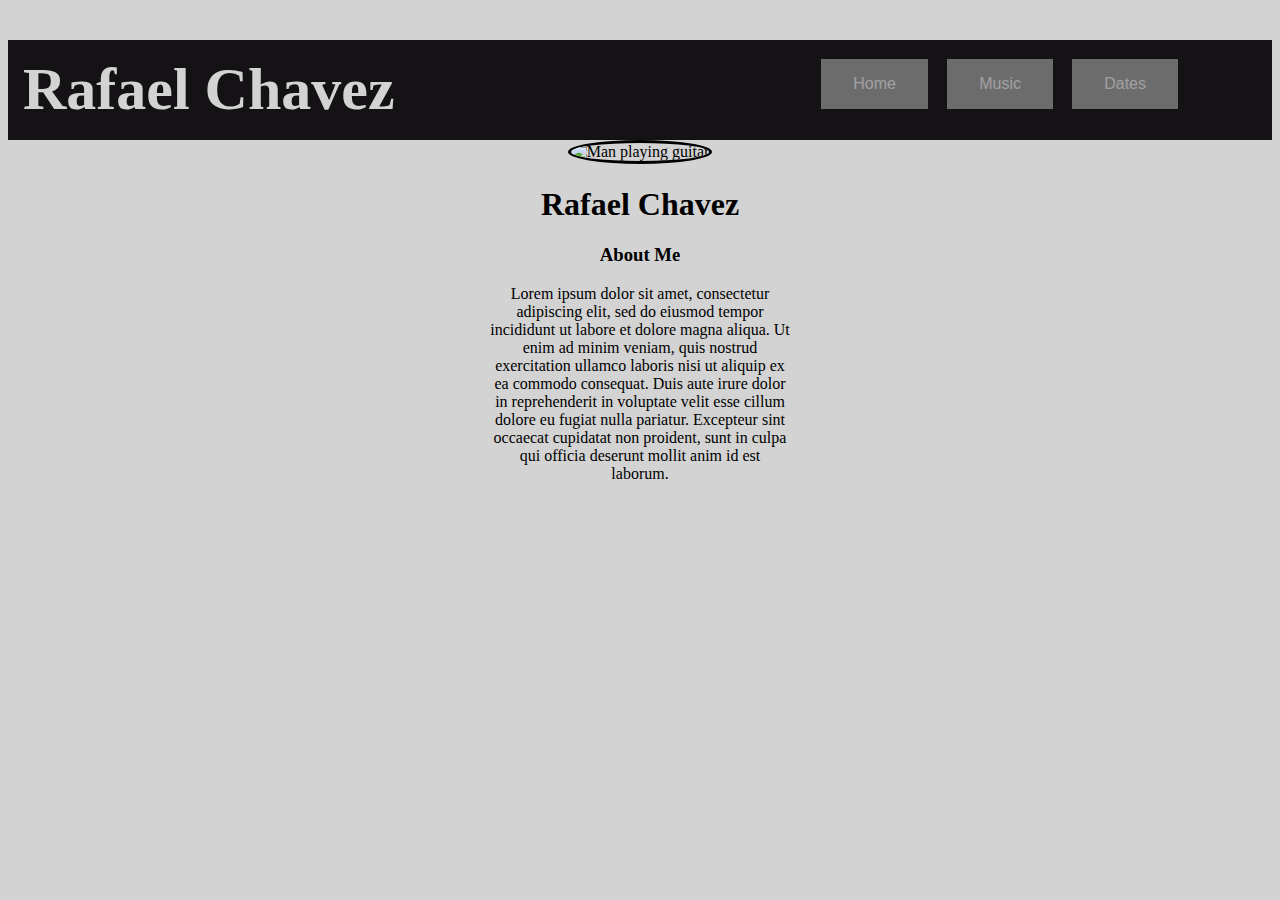
==== index.html @ 6e2e762f "Revised the header name" ====
<!DOCTYPE html>
<link rel="stylesheet" href="style.css">
<link rel="script" href="script.js">
<html lang="en">
    <head>
        <title>Rafael Chávez</title>
    </head>
    <body style="background-color:lightgray;">
        <header class="header">
            <div class="web-head">
                <h1 class="head-name">Rafael Chavez</h1>
                <a href="index.html"><button class="button-one">Home</button></a>
                <a href="music.html"><button class="button-two">Music</button></a>
                <a href="dates.html"><button class="button-three">Dates</button></a>
            </div>
            <img src="https://scontent-ort2-2.xx.fbcdn.net/v/t39.30808-6/305934175_833633750108_1084656822756749786_n.jpg?_nc_cat=105&ccb=1-7&_nc_sid=09cbfe&_nc_ohc=qUxbT_wcUXIAX_LUZ5p&_nc_ht=scontent-ort2-2.xx&oh=00_AT8yElcC0W9rf4lgLBnbd7c2xmDzjIsA5ldEIDya1uRVJA&oe=63525C0B" alt="Man playing guitar" class="profile-picture">
            <h1>Rafael Chavez</h1>
        </header>
        <div class="about-me">
            <h3>About Me</h3>
            <p>Lorem ipsum dolor sit amet, consectetur adipiscing elit, sed do eiusmod tempor incididunt ut labore et dolore magna 
                aliqua. Ut enim ad minim veniam, quis nostrud exercitation ullamco laboris nisi ut aliquip ex ea commodo consequat. 
                Duis aute irure dolor in reprehenderit in voluptate velit esse cillum dolore eu fugiat nulla pariatur. 
                Excepteur sint occaecat cupidatat non proident, sunt in culpa qui officia deserunt mollit anim id est laborum.
            </p>
        </div>
    </body> 
</html
---- style.css ----
div.web-head {
    text-align: left;
    background-color: #141214;
    color: lightgray;
    height: 100px;
}
.head-name {
    font-size: 60px;
    padding: 15px;
}
.name-link {
    text-decoration: none;
    color: lightgray;
}
.header {
    text-align: center;
}
div.about-me {
    margin: auto;
    width: 300px;
    height: 100px;
    text-align: center;
}
div.album-cover {
    position: relative;
    right: auto;
}
.profile-picture {
    border-radius: 50%;
    border: 3px solid;
    width: 20%
}
.button-one {
    position: absolute;
    right: 350px;
    top: 55px;
    background-color: darkgray;
    border: none;
    color: white;
    padding: 16px 32px;
    text-align: center;
    font-size: 16px;
    margin: 4px 2px;
    opacity: 0.6;
    transition: 0.3s;
    display: inline-block;
    text-decoration: none;
    cursor: pointer;
}
.button-one:hover {opacity: 1;}


.button-two {
    position: absolute;
    right: 225px;
    top: 55px;
    background-color: darkgray;
    border: none;
    color: white;
    padding: 16px 32px;
    text-align: center;
    font-size: 16px;
    margin: 4px 2px;
    opacity: 0.6;
    transition: 0.3s;
    display: inline-block;
    text-decoration: none;
    cursor: pointer;
}
.button-two:hover {opacity: 1;}


.button-three {
    position: absolute;
    right: 100px;
    top: 55px;
    background-color: darkgray;
    border: none;
    color: white;
    padding: 16px 32px;
    text-align: center;
    font-size: 16px;
    margin: 4px 2px;
    opacity: 0.6;
    transition: 0.3s;
    display: inline-block;
    text-decoration: none;
    cursor: pointer;
}
.button-three:hover {opacity: 1;}


/* Music.html styling */
.music {
    text-align: center;
   
}
.albums {
    text-align: center;
}
.album-art {
    animation: fadeIn 3s;
    box-shadow: 0 8px 16px 0 rgba(0,0,0,0.2), 0 6px 20px 0 rgba(0,0,0,0.19);

}
@keyframes fadeIn {
    0% { opacity: 0;}
    100% {opacity: 1;}
}

.services {
    width: 5%;
}
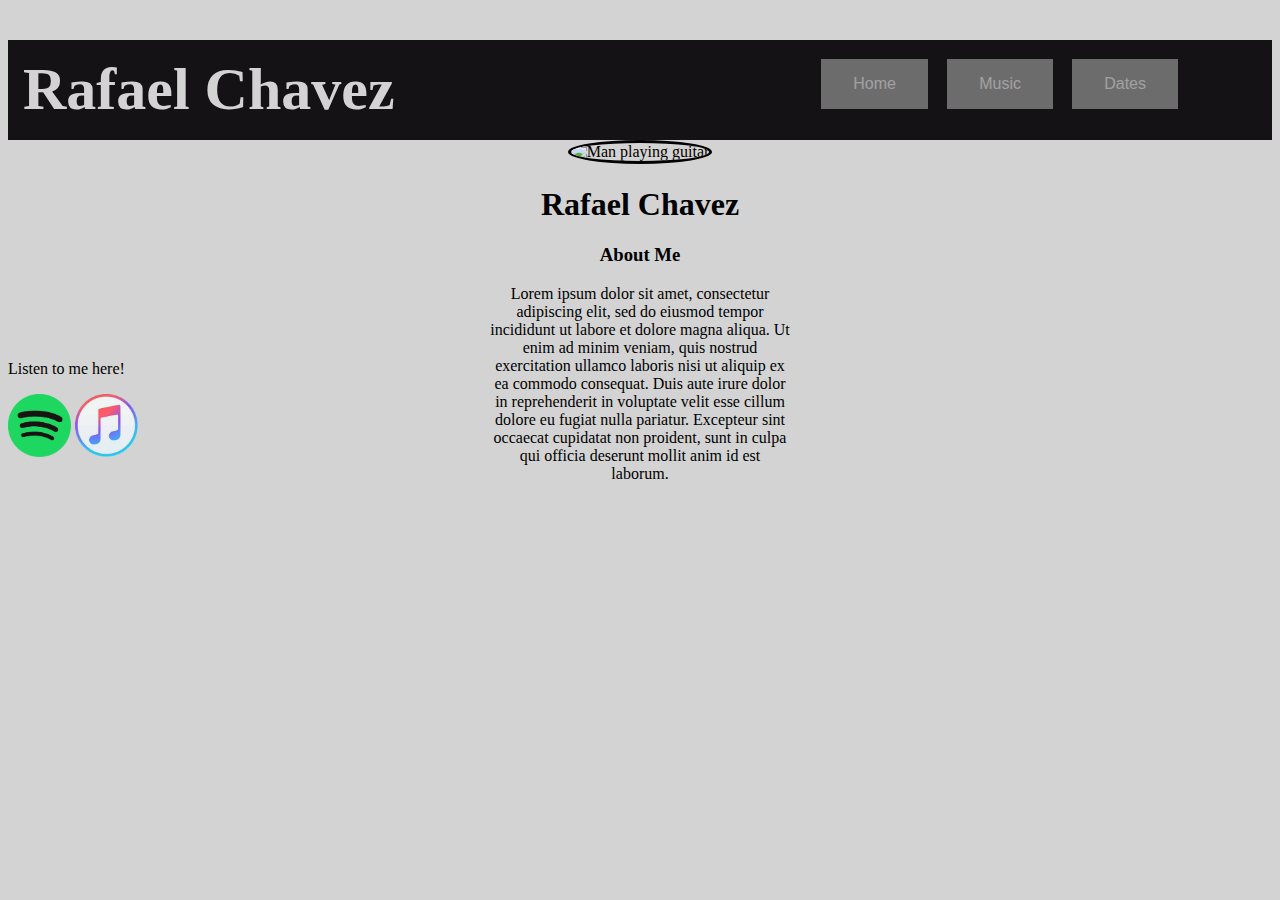
==== commit 60bfbc22: "Attempted to rearrange the serices" ====
--- a/index.html
+++ b/index.html
@@ -24,5 +24,10 @@
                 Excepteur sint occaecat cupidatat non proident, sunt in culpa qui officia deserunt mollit anim id est laborum.
             </p>
         </div>
+            <div>
+                <p class="plug">Listen to me here!</p>
+                <a href="https://open.spotify.com/artist/73F2xujfnfqRhrZuwDU8Ig" target="_blank"><img src=".//Pictures/Spotify.png" class="services"></a>
+                <a href="https://music.apple.com/us/album/un-camino-ep/1645635743?fbclid=IwAR3DcI3IqfQaixZo1XiHWngGE34L4Tbv3qxB32bd0JtTDIOMOr7mPF-rlyM" target="_blank"><img src=".//Pictures/Apple-music.png" class="services"></a>
+            </div>
     </body> 
 </html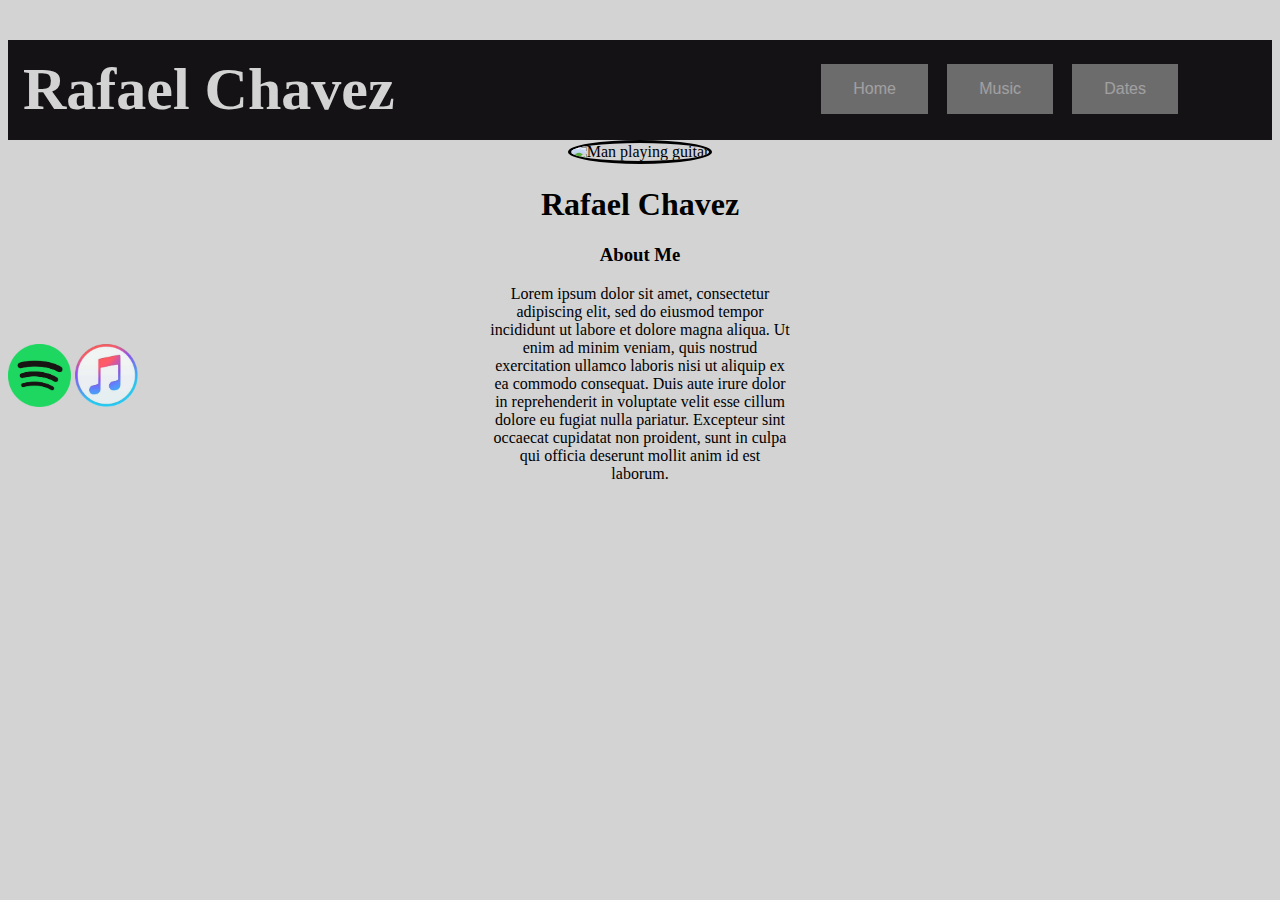
==== commit 828a1ce3: "Fixed the button positioning" ====
--- a/index.html
+++ b/index.html
@@ -25,7 +25,6 @@
             </p>
         </div>
             <div>
-                <p class="plug">Listen to me here!</p>
                 <a href="https://open.spotify.com/artist/73F2xujfnfqRhrZuwDU8Ig" target="_blank"><img src=".//Pictures/Spotify.png" class="services"></a>
                 <a href="https://music.apple.com/us/album/un-camino-ep/1645635743?fbclid=IwAR3DcI3IqfQaixZo1XiHWngGE34L4Tbv3qxB32bd0JtTDIOMOr7mPF-rlyM" target="_blank"><img src=".//Pictures/Apple-music.png" class="services"></a>
             </div>
--- a/style.css
+++ b/style.css
@@ -33,7 +33,7 @@
 .button-one {
     position: absolute;
     right: 350px;
-    top: 55px;
+    top: 60px;
     background-color: darkgray;
     border: none;
     color: white;
@@ -53,7 +53,7 @@
 .button-two {
     position: absolute;
     right: 225px;
-    top: 55px;
+    top: 60px;
     background-color: darkgray;
     border: none;
     color: white;
@@ -73,7 +73,7 @@
 .button-three {
     position: absolute;
     right: 100px;
-    top: 55px;
+    top: 60px;
     background-color: darkgray;
     border: none;
     color: white;
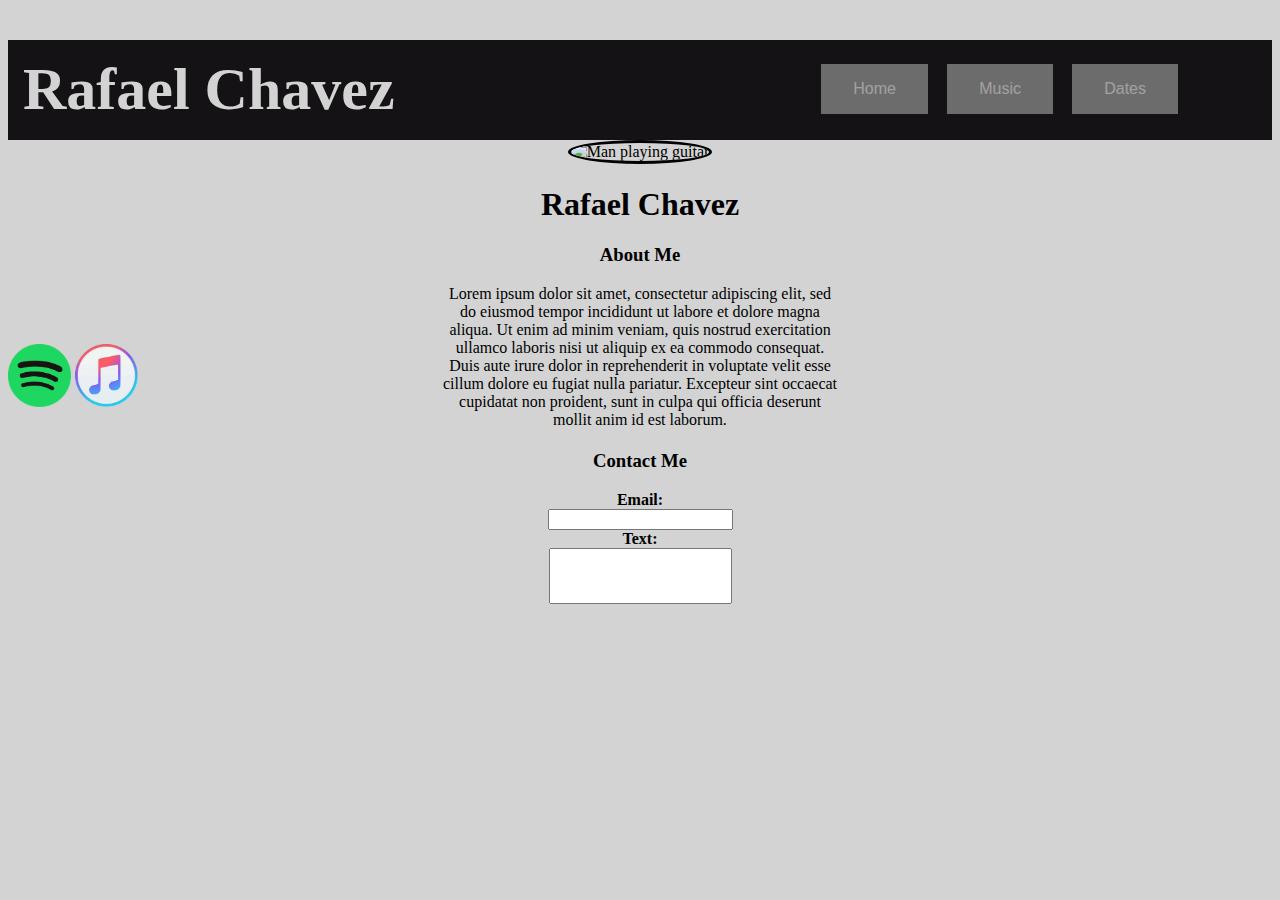
==== commit f2a5929c: "Added a Contact me section" ====
--- a/index.html
+++ b/index.html
@@ -24,9 +24,21 @@
                 Excepteur sint occaecat cupidatat non proident, sunt in culpa qui officia deserunt mollit anim id est laborum.
             </p>
         </div>
-            <div>
-                <a href="https://open.spotify.com/artist/73F2xujfnfqRhrZuwDU8Ig" target="_blank"><img src=".//Pictures/Spotify.png" class="services"></a>
-                <a href="https://music.apple.com/us/album/un-camino-ep/1645635743?fbclid=IwAR3DcI3IqfQaixZo1XiHWngGE34L4Tbv3qxB32bd0JtTDIOMOr7mPF-rlyM" target="_blank"><img src=".//Pictures/Apple-music.png" class="services"></a>
-            </div>
+            
+            <footer>
+                <div>
+                    <a href="https://open.spotify.com/artist/73F2xujfnfqRhrZuwDU8Ig" target="_blank"><img src=".//Pictures/Spotify.png" class="services"></a>
+                    <a href="https://music.apple.com/us/album/un-camino-ep/1645635743?fbclid=IwAR3DcI3IqfQaixZo1XiHWngGE34L4Tbv3qxB32bd0JtTDIOMOr7mPF-rlyM" target="_blank"><img src=".//Pictures/Apple-music.png" class="services"></a>
+                </div>
+                <div class="contact-me">
+                    <h3>Contact Me</h3>
+                    <form>
+                        <label for="email"><strong>Email:</strong></label><br>
+                        <input type="email" id="email"><br>
+                        <label for="text"><strong>Text:</strong></label><br>
+                        <input type="text" id="text">
+                    </form>
+                </div>
+            </footer>
     </body> 
 </html--- a/style.css
+++ b/style.css
@@ -17,7 +17,7 @@
 }
 div.about-me {
     margin: auto;
-    width: 300px;
+    width: 400px;
     height: 100px;
     text-align: center;
 }
@@ -110,4 +110,16 @@
 
 .services {
     width: 5%;
+    bottom: 0%;
+}
+
+/* Footer */
+.contact-me {
+    text-align: center;
+    position: relative;
+    padding: 20px;
+}
+#text {
+    width: 175px;
+    height: 50px;
 }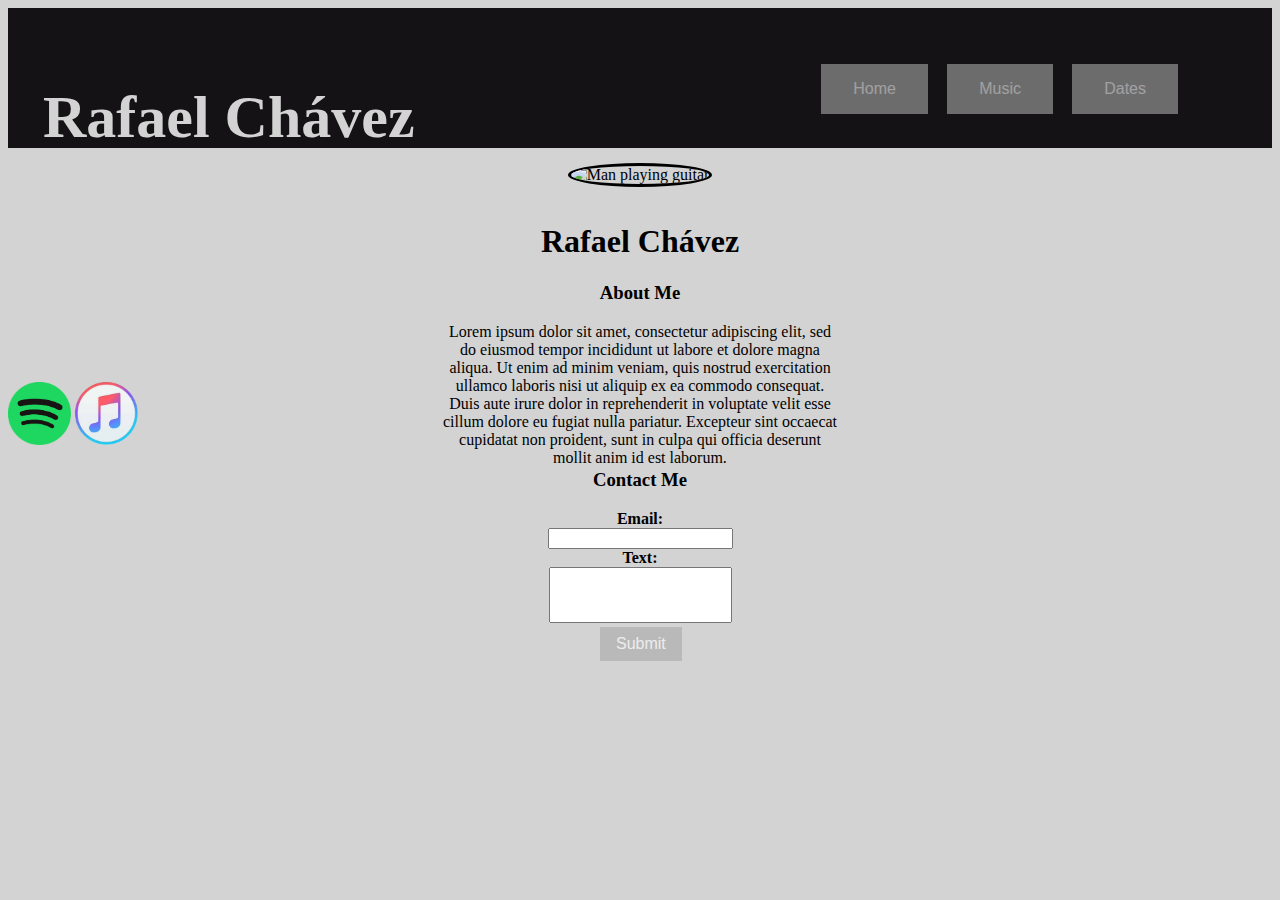
==== commit 6b9980e5: "Stylized the submit button" ====
--- a/index.html
+++ b/index.html
@@ -1,20 +1,20 @@
 <!DOCTYPE html>
+<html lang="en">
 <link rel="stylesheet" href="style.css">
 <link rel="script" href="script.js">
-<html lang="en">
     <head>
-        <title>Rafael Chávez</title>
+        <title>Rafael Chavez</title>
     </head>
     <body style="background-color:lightgray;">
         <header class="header">
             <div class="web-head">
-                <h1 class="head-name">Rafael Chavez</h1>
+                <h1 class="head-name">Rafael Chávez</h1>
                 <a href="index.html"><button class="button-one">Home</button></a>
                 <a href="music.html"><button class="button-two">Music</button></a>
                 <a href="dates.html"><button class="button-three">Dates</button></a>
             </div>
             <img src="https://scontent-ort2-2.xx.fbcdn.net/v/t39.30808-6/305934175_833633750108_1084656822756749786_n.jpg?_nc_cat=105&ccb=1-7&_nc_sid=09cbfe&_nc_ohc=qUxbT_wcUXIAX_LUZ5p&_nc_ht=scontent-ort2-2.xx&oh=00_AT8yElcC0W9rf4lgLBnbd7c2xmDzjIsA5ldEIDya1uRVJA&oe=63525C0B" alt="Man playing guitar" class="profile-picture">
-            <h1>Rafael Chavez</h1>
+            <h1>Rafael Chávez</h1>
         </header>
         <div class="about-me">
             <h3>About Me</h3>
@@ -36,7 +36,8 @@
                         <label for="email"><strong>Email:</strong></label><br>
                         <input type="email" id="email"><br>
                         <label for="text"><strong>Text:</strong></label><br>
-                        <input type="text" id="text">
+                        <input type="text" id="text"><br>
+                        <input type="submit" id="submit">
                     </form>
                 </div>
             </footer>
--- a/style.css
+++ b/style.css
@@ -3,6 +3,7 @@
     background-color: #141214;
     color: lightgray;
     height: 100px;
+    padding: 20px;
 }
 .head-name {
     font-size: 60px;
@@ -28,7 +29,8 @@
 .profile-picture {
     border-radius: 50%;
     border: 3px solid;
-    width: 20%
+    width: 20%;
+    margin: 15px;
 }
 .button-one {
     position: absolute;
@@ -110,16 +112,33 @@
 
 .services {
     width: 5%;
-    bottom: 0%;
+    bottom: 0px;
 }
 
 /* Footer */
 .contact-me {
     text-align: center;
     position: relative;
-    padding: 20px;
+    margin: 20px;
 }
 #text {
     width: 175px;
     height: 50px;
-}+}
+#submit {
+    position: absolute;
+    background-color: darkgray;
+    border: none;
+    color: white;
+    padding: 8px 16px;
+    text-align: center;
+    font-size: 16px;
+    margin: 4px 2px;
+    opacity: 0.6;
+    transition: 0.3s;
+    display: inline-block;
+    text-decoration: none;
+    cursor: pointer;
+    margin-left: -40px;
+}
+#submit:hover {opacity: 1;}
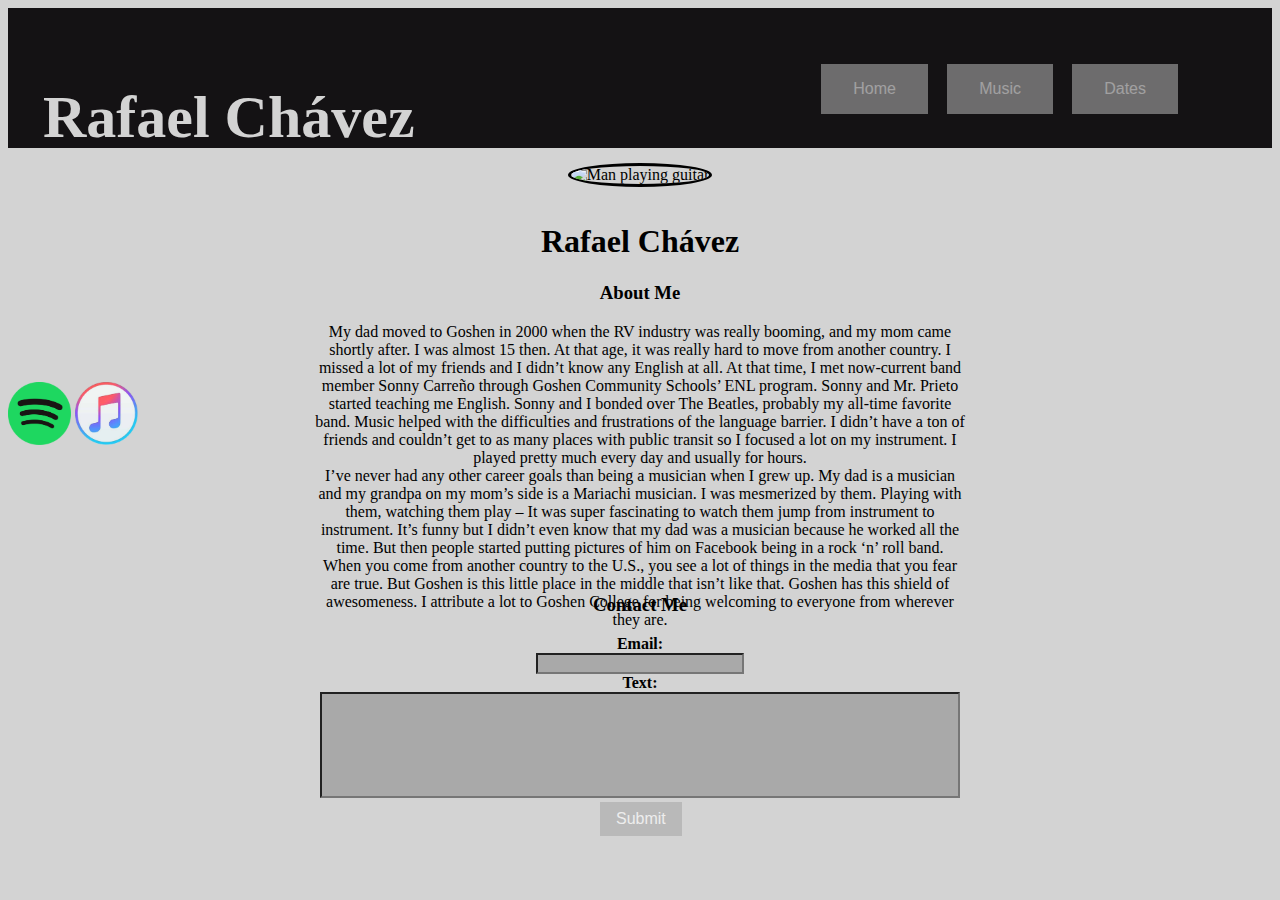
==== commit 3ca4a794: "Finished About me" ====
--- a/index.html
+++ b/index.html
@@ -18,10 +18,13 @@
         </header>
         <div class="about-me">
             <h3>About Me</h3>
-            <p>Lorem ipsum dolor sit amet, consectetur adipiscing elit, sed do eiusmod tempor incididunt ut labore et dolore magna 
-                aliqua. Ut enim ad minim veniam, quis nostrud exercitation ullamco laboris nisi ut aliquip ex ea commodo consequat. 
-                Duis aute irure dolor in reprehenderit in voluptate velit esse cillum dolore eu fugiat nulla pariatur. 
-                Excepteur sint occaecat cupidatat non proident, sunt in culpa qui officia deserunt mollit anim id est laborum.
+            <p>
+                My dad moved to Goshen in 2000 when the RV industry was really booming, and my mom came shortly after. I was almost 15 then. At that age, it was really hard to move from another country. I missed a lot of my friends and I didn’t know any English at all. At that time, I met now-current band member Sonny Carreño through Goshen Community Schools’ ENL program. Sonny and Mr. Prieto started teaching me English. Sonny and I bonded over The Beatles, probably my all-time favorite band. Music helped with the difficulties and frustrations of the language barrier. I didn’t have a ton of friends and couldn’t get to as many places with public transit so I focused a lot on my instrument. I played pretty much every day and usually for hours.
+                <br>
+                I’ve never had any other career goals than being a musician when I grew up. My dad is a musician and my grandpa on my mom’s side is a Mariachi musician. I was mesmerized by them. Playing with them, watching them play – It was super fascinating to watch them jump from instrument to instrument. It’s funny but I didn’t even know that my dad was a musician because he worked all the time. But then people started putting pictures of him on Facebook being in a rock ‘n’ roll band.
+                <br>
+                When you come from another country to the U.S., you see a lot of things in the media that you fear are true. But Goshen is this little place in the middle that isn’t like that. Goshen has this shield of awesomeness. I attribute a lot to Goshen College for being welcoming to everyone from wherever they are.
+
             </p>
         </div>
             
--- a/style.css
+++ b/style.css
@@ -18,7 +18,7 @@
 }
 div.about-me {
     margin: auto;
-    width: 400px;
+    width: 650px;
     height: 100px;
     text-align: center;
 }
@@ -119,11 +119,22 @@
 .contact-me {
     text-align: center;
     position: relative;
-    margin: 20px;
+    padding-top: 10%;
+    margin: auto;
+}
+#email {
+    position: relative;
+    width: 200px;
+    height: auto;
+    background-color: darkgray;
+
 }
 #text {
-    width: 175px;
-    height: 50px;
+    position: relative;
+    width: 50%;
+    height: 100px;
+    background-color: darkgray;
+
 }
 #submit {
     position: absolute;
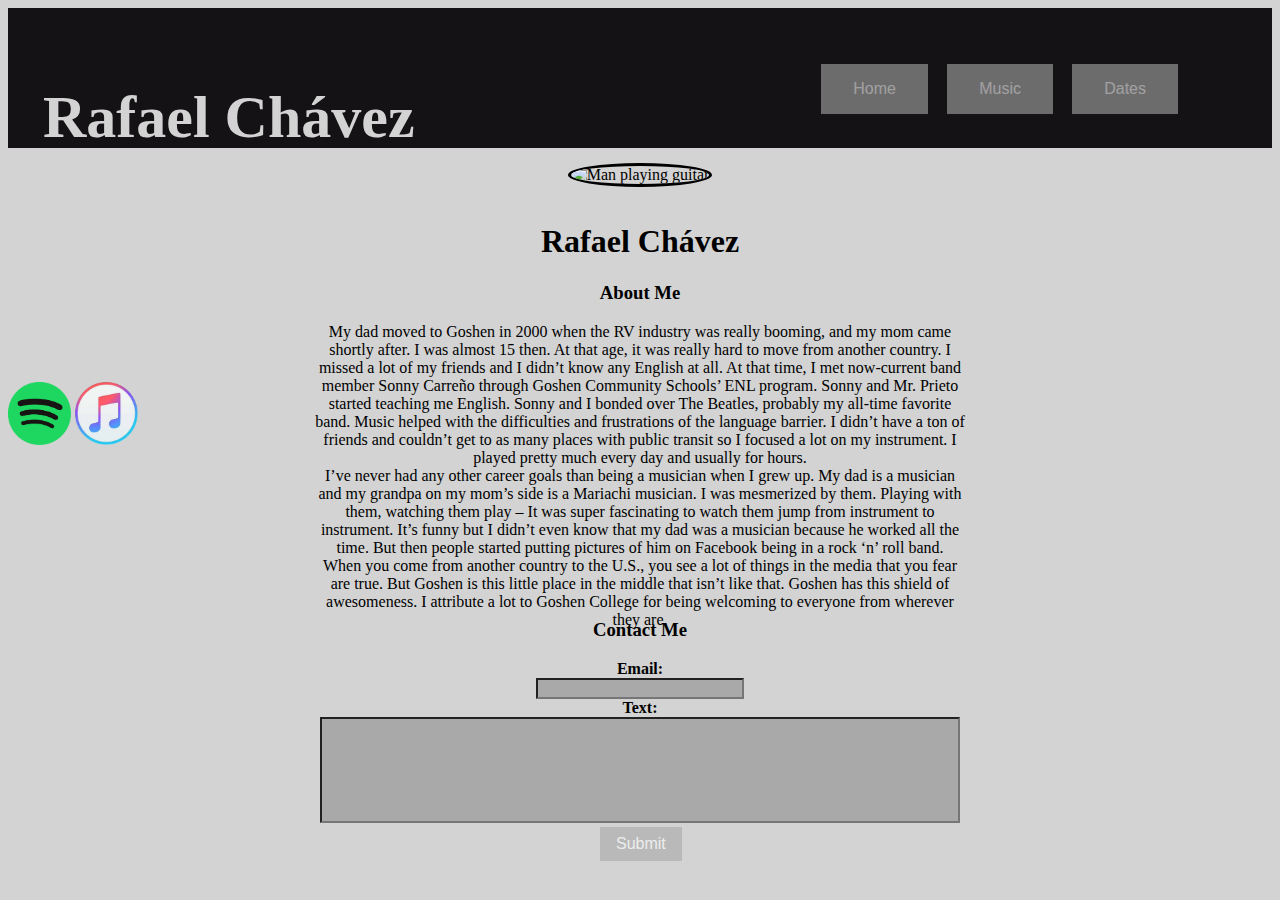
==== commit 263acbc8: "Changed the link" ====
--- a/index.html
+++ b/index.html
@@ -19,11 +19,23 @@
         <div class="about-me">
             <h3>About Me</h3>
             <p>
-                My dad moved to Goshen in 2000 when the RV industry was really booming, and my mom came shortly after. I was almost 15 then. At that age, it was really hard to move from another country. I missed a lot of my friends and I didn’t know any English at all. At that time, I met now-current band member Sonny Carreño through Goshen Community Schools’ ENL program. Sonny and Mr. Prieto started teaching me English. Sonny and I bonded over The Beatles, probably my all-time favorite band. Music helped with the difficulties and frustrations of the language barrier. I didn’t have a ton of friends and couldn’t get to as many places with public transit so I focused a lot on my instrument. I played pretty much every day and usually for hours.
+                My dad moved to Goshen in 2000 when the RV industry was really booming, and my mom came shortly after. 
+                I was almost 15 then. At that age, it was really hard to move from another country. I missed a lot of 
+                my friends and I didn’t know any English at all. At that time, I met now-current band member Sonny Carreño 
+                through Goshen Community Schools’ ENL program. Sonny and Mr. Prieto started teaching me English. Sonny and 
+                I bonded over The Beatles, probably my all-time favorite band. Music helped with the difficulties and frustrations 
+                of the language barrier. I didn’t have a ton of friends and couldn’t get to as many places with public transit so I 
+                focused a lot on my instrument. I played pretty much every day and usually for hours.
                 <br>
-                I’ve never had any other career goals than being a musician when I grew up. My dad is a musician and my grandpa on my mom’s side is a Mariachi musician. I was mesmerized by them. Playing with them, watching them play – It was super fascinating to watch them jump from instrument to instrument. It’s funny but I didn’t even know that my dad was a musician because he worked all the time. But then people started putting pictures of him on Facebook being in a rock ‘n’ roll band.
+                I’ve never had any other career goals than being a musician when I grew up. My dad is a musician 
+                and my grandpa on my mom’s side is a Mariachi musician. I was mesmerized by them. Playing with them, 
+                watching them play – It was super fascinating to watch them jump from instrument to instrument. It’s funny 
+                but I didn’t even know that my dad was a musician because he worked all the time. But then people started 
+                putting pictures of him on Facebook being in a rock ‘n’ roll band.
                 <br>
-                When you come from another country to the U.S., you see a lot of things in the media that you fear are true. But Goshen is this little place in the middle that isn’t like that. Goshen has this shield of awesomeness. I attribute a lot to Goshen College for being welcoming to everyone from wherever they are.
+                When you come from another country to the U.S., you see a lot of things in the media that you fear are true. 
+                But Goshen is this little place in the middle that isn’t like that. Goshen has this shield of awesomeness. I 
+                attribute a lot to Goshen College for being welcoming to everyone from wherever they are.
 
             </p>
         </div>
--- a/style.css
+++ b/style.css
@@ -119,7 +119,7 @@
 .contact-me {
     text-align: center;
     position: relative;
-    padding-top: 10%;
+    padding-top: 12%;
     margin: auto;
 }
 #email {
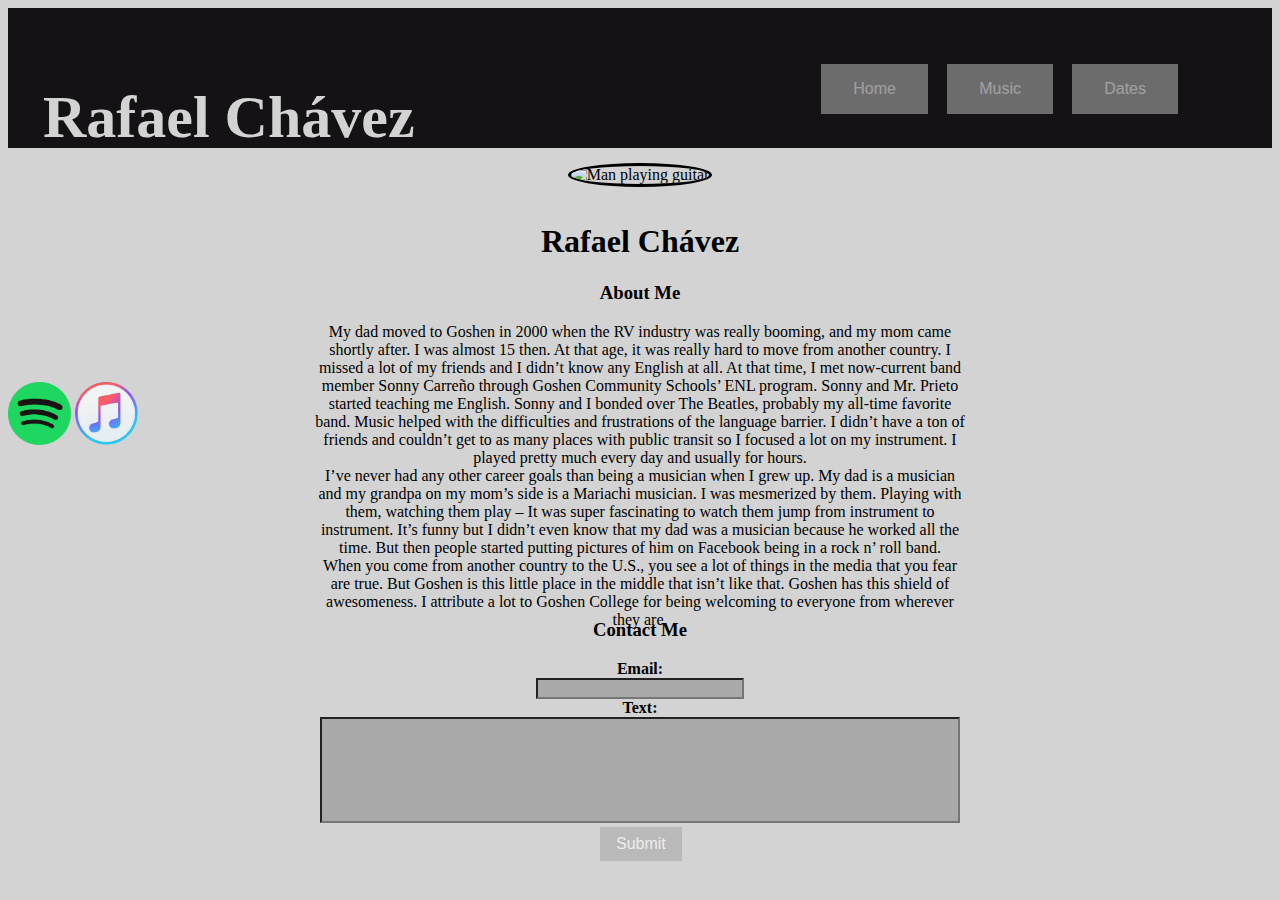
==== commit f4f5d776: "Grammatical changes" ====
--- a/index.html
+++ b/index.html
@@ -31,7 +31,7 @@
                 and my grandpa on my mom’s side is a Mariachi musician. I was mesmerized by them. Playing with them, 
                 watching them play – It was super fascinating to watch them jump from instrument to instrument. It’s funny 
                 but I didn’t even know that my dad was a musician because he worked all the time. But then people started 
-                putting pictures of him on Facebook being in a rock ‘n’ roll band.
+                putting pictures of him on Facebook being in a rock n’ roll band.
                 <br>
                 When you come from another country to the U.S., you see a lot of things in the media that you fear are true. 
                 But Goshen is this little place in the middle that isn’t like that. Goshen has this shield of awesomeness. I 
--- a/style.css
+++ b/style.css
@@ -112,7 +112,7 @@
 
 .services {
     width: 5%;
-    bottom: 0px;
+    bottom: 0%;
 }
 
 /* Footer */
